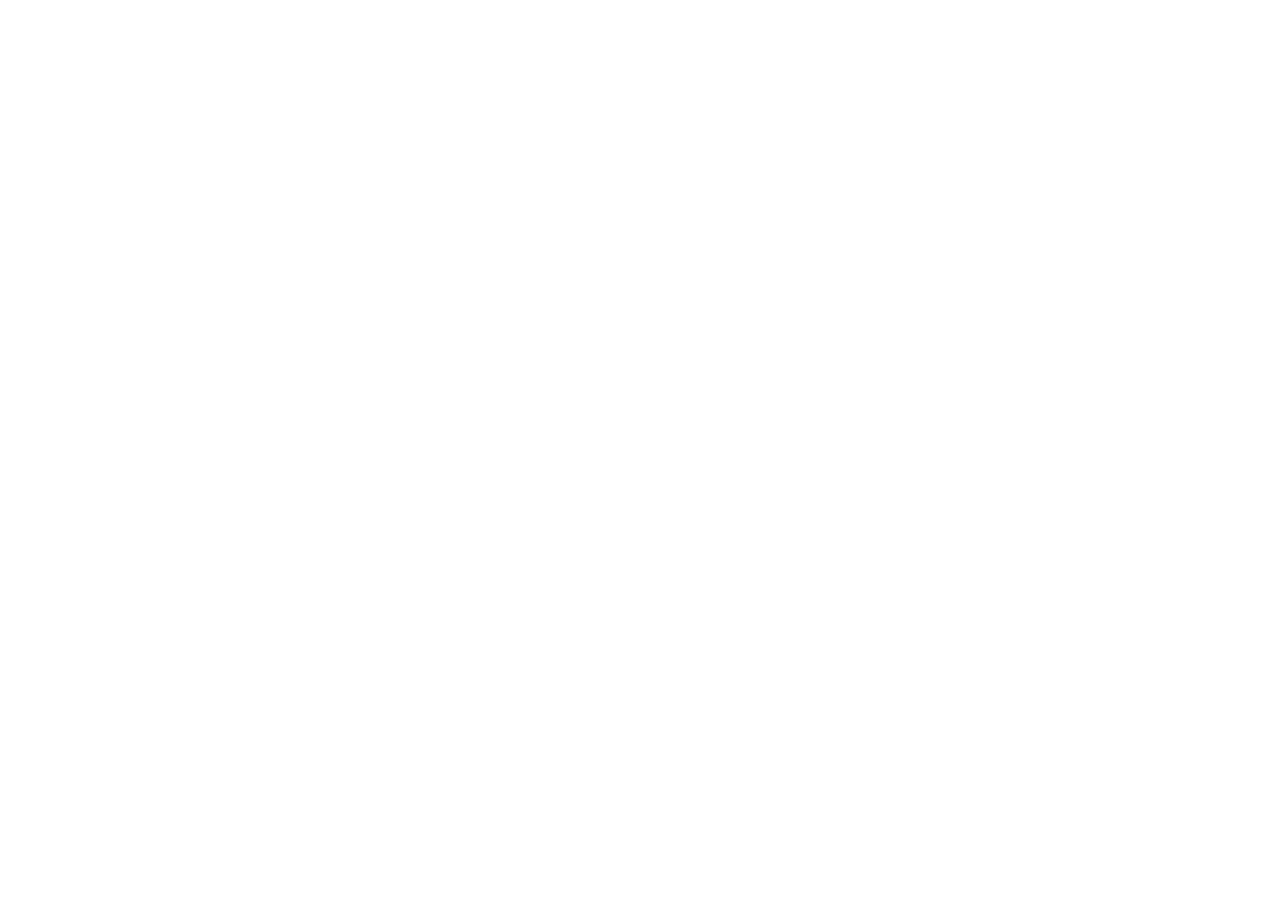
==== 02_Swiper/index.html @ 6bf257cf "2nd" ====
<!DOCTYPE html>
<html lang="en">
<head>
    <meta charset="UTF-8">
    <meta name="viewport" content="width=device-width, initial-scale=1.0">
    <title>Document</title>
    <link rel="stylesheet" href="styles.css">
</head>
<body>
    
</body>
</html>
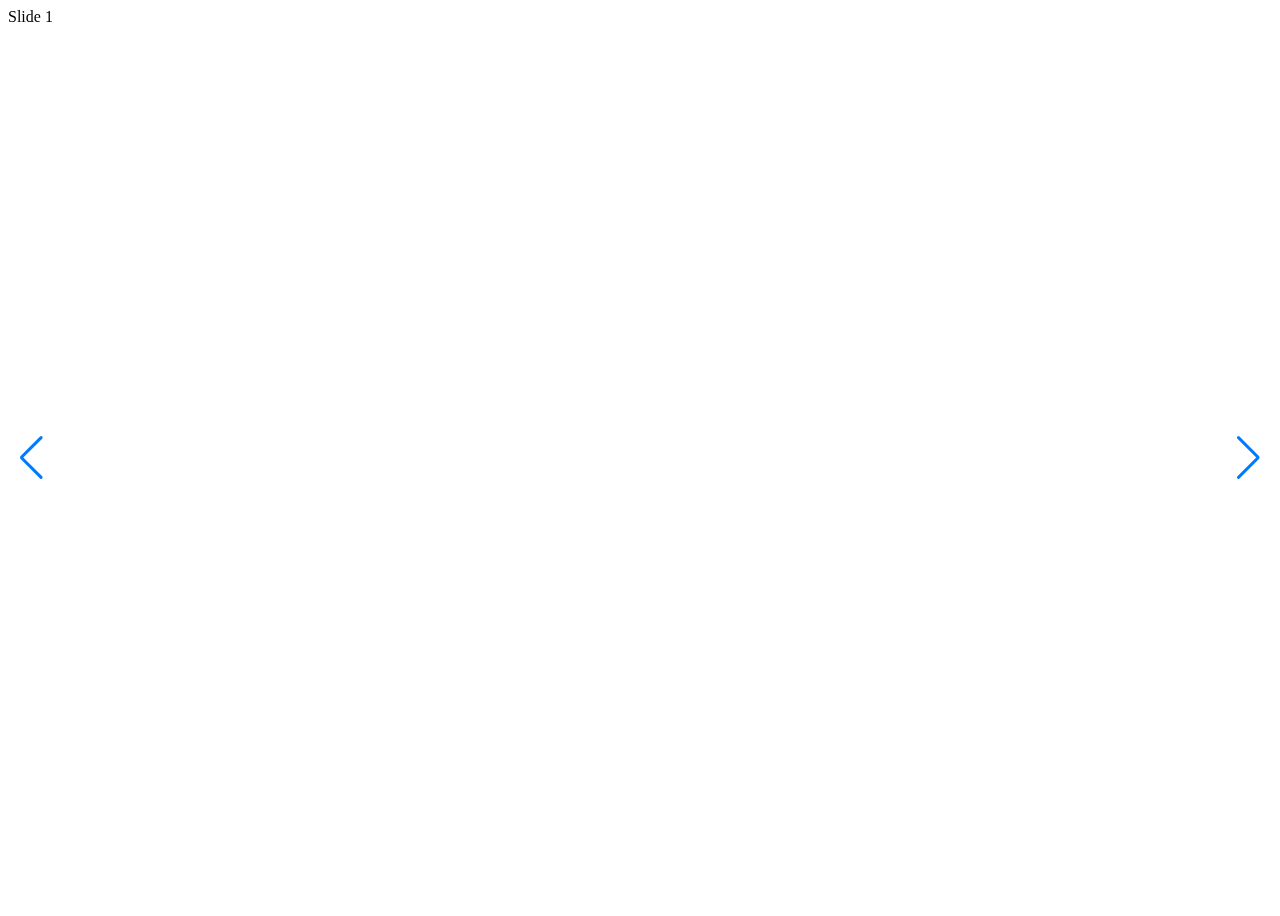
==== commit b2d4be78: "2nd" ====
--- a/02_Swiper/index.html
+++ b/02_Swiper/index.html
@@ -1,12 +1,45 @@
 <!DOCTYPE html>
 <html lang="en">
+
 <head>
     <meta charset="UTF-8">
     <meta name="viewport" content="width=device-width, initial-scale=1.0">
     <title>Document</title>
     <link rel="stylesheet" href="styles.css">
+    <link rel="stylesheet" href="https://unpkg.com/swiper/swiper-bundle.min.css">
 </head>
+
 <body>
-    
+    <section>
+        <div class="swiper">
+            <!-- Additional required wrapper -->
+            <div class="swiper-wrapper">
+                <!-- Slides -->
+                <div class="swiper-slide">Slide 1</div>
+                <div class="swiper-slide">Slide 2</div>
+                <div class="swiper-slide">Slide 3</div>
+                ...
+            </div>
+            <!-- If we need pagination -->
+            <div class="swiper-pagination"></div>
+
+            <!-- If we need navigation buttons -->
+            <div class="swiper-button-prev"></div>
+            <div class="swiper-button-next"></div>
+        </div>
+    </section>
+    <script src="https://unpkg.com/swiper/swiper-bundle.min.js"></script>
+    <script>
+        var mySwiper = new Swiper('.swiper-container', {
+            // Optional parameters
+            direction: 'horizontal',
+            loop: false,
+            // If we need pagination
+            pagination: {
+                el: '.swiper-pagination',
+            }
+        });
+    </script>
 </body>
+
 </html>--- a/02_Swiper/styles.css
+++ b/02_Swiper/styles.css
@@ -0,0 +1,3 @@
+.swiper {
+    height: 100vh;
+}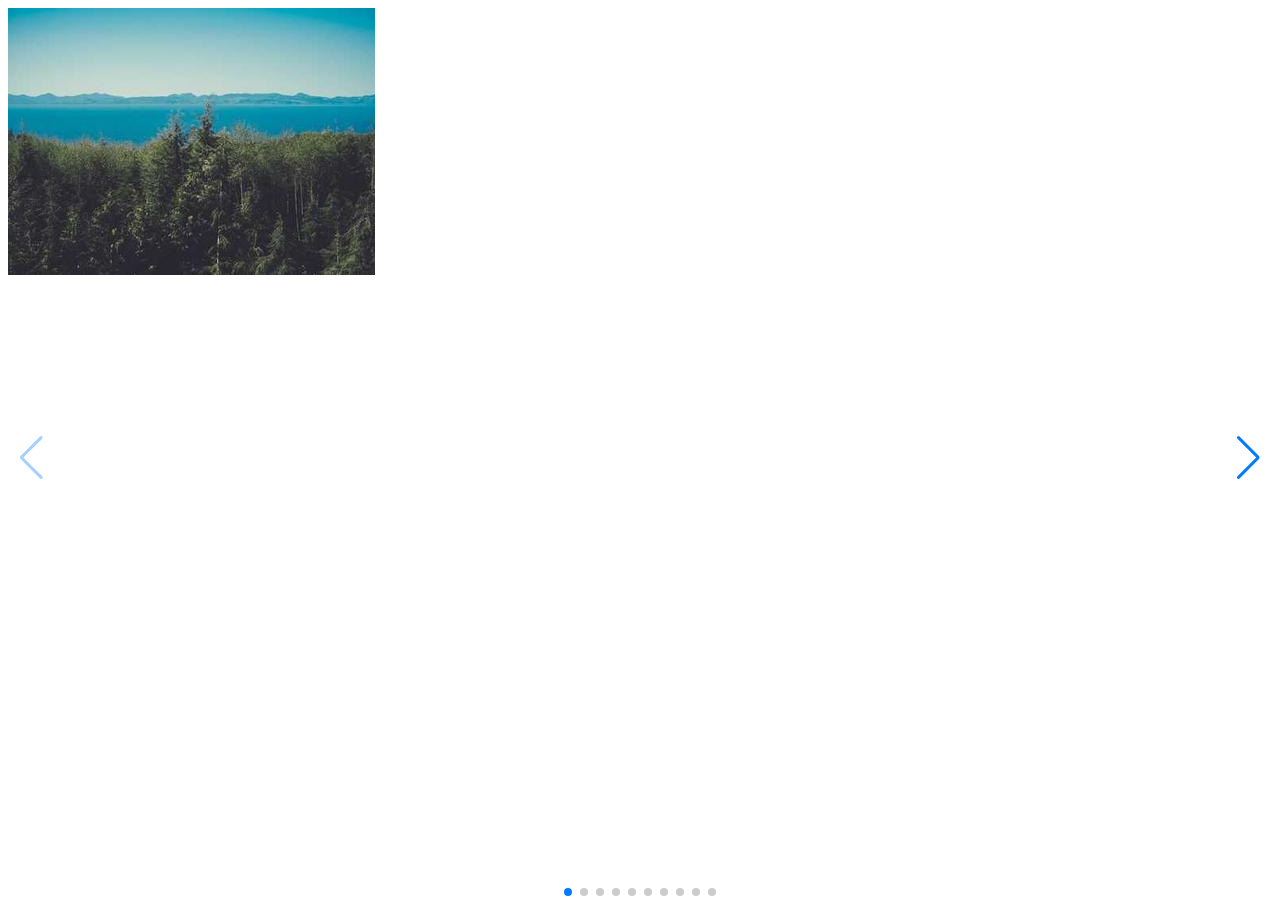
==== commit 7dc2fd8d: "3rd" ====
--- a/02_Swiper/index.html
+++ b/02_Swiper/index.html
@@ -15,10 +15,16 @@
             <!-- Additional required wrapper -->
             <div class="swiper-wrapper">
                 <!-- Slides -->
-                <div class="swiper-slide">Slide 1</div>
-                <div class="swiper-slide">Slide 2</div>
-                <div class="swiper-slide">Slide 3</div>
-                ...
+                <div class="swiper-slide"><img src="images/10-367x267.jpg" alt="one"></div>
+                <div class="swiper-slide"><img src="images/11-367x267.jpg" alt="two"></div>
+                <div class="swiper-slide"><img src="images/12-367x267.jpg" alt="three"></div>
+                <div class="swiper-slide"><img src="images/13-367x267.jpg" alt="four"></div>
+                <div class="swiper-slide"><img src="images/14-367x267.jpg" alt="five"></div>
+                <div class="swiper-slide"><img src="images/54-367x267.jpg" alt="six"></div>
+                <div class="swiper-slide"><img src="images/16-367x267.jpg" alt="seven"></div>
+                <div class="swiper-slide"><img src="images/17-367x267.jpg" alt="eight"></div>
+                <div class="swiper-slide"><img src="images/28-367x267.jpg" alt="nine"></div>
+                <div class="swiper-slide"><img src="images/29-367x267.jpg" alt="ten"></div>
             </div>
             <!-- If we need pagination -->
             <div class="swiper-pagination"></div>
@@ -29,16 +35,8 @@
         </div>
     </section>
     <script src="https://unpkg.com/swiper/swiper-bundle.min.js"></script>
-    <script>
-        var mySwiper = new Swiper('.swiper-container', {
-            // Optional parameters
-            direction: 'horizontal',
-            loop: false,
-            // If we need pagination
-            pagination: {
-                el: '.swiper-pagination',
-            }
-        });
+    <script src="script.js">
+        
     </script>
 </body>
 
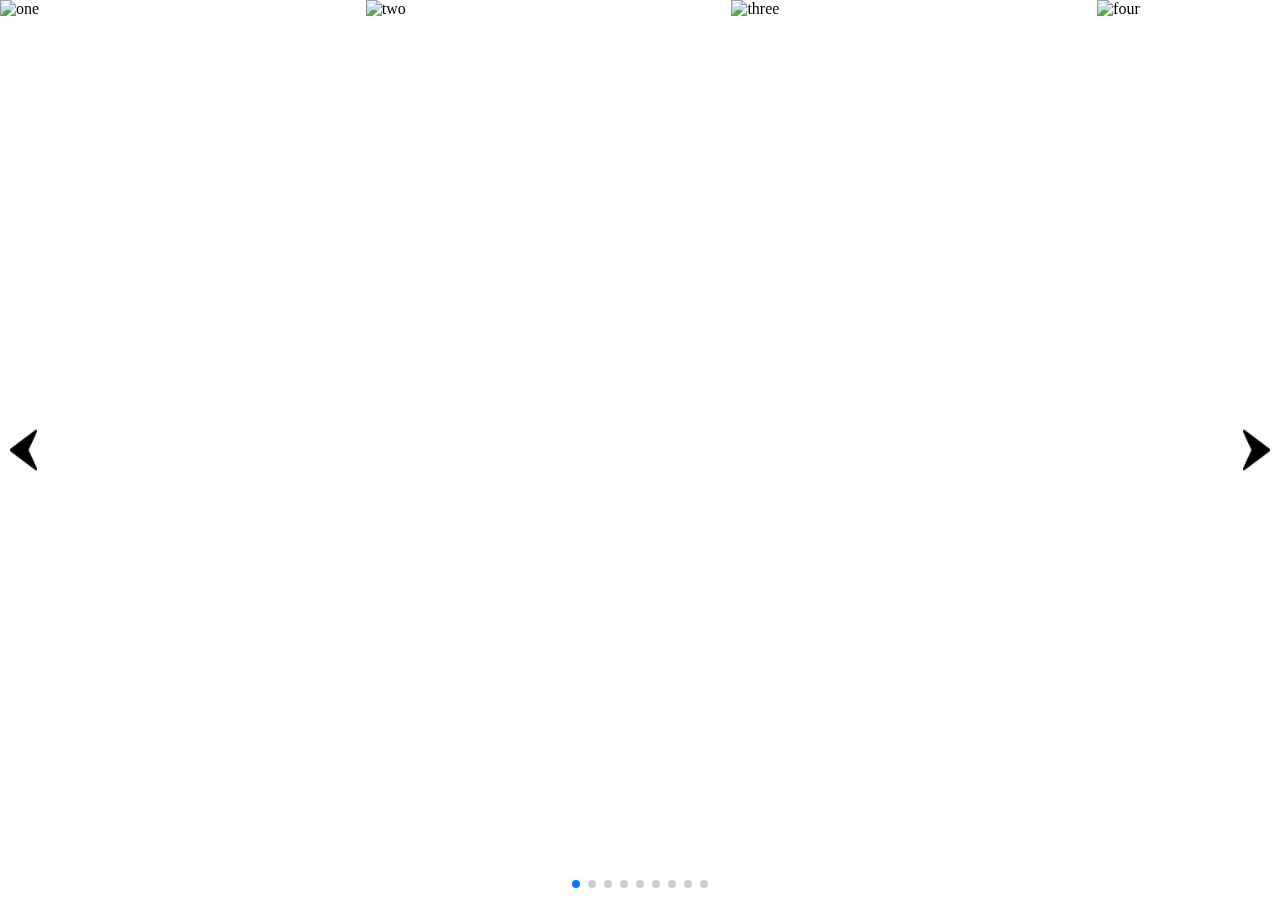
==== commit e70fe364: "finished Swiper" ====
--- a/02_Swiper/index.html
+++ b/02_Swiper/index.html
@@ -15,16 +15,15 @@
             <!-- Additional required wrapper -->
             <div class="swiper-wrapper">
                 <!-- Slides -->
-                <div class="swiper-slide"><img src="images/10-367x267.jpg" alt="one"></div>
-                <div class="swiper-slide"><img src="images/11-367x267.jpg" alt="two"></div>
-                <div class="swiper-slide"><img src="images/12-367x267.jpg" alt="three"></div>
-                <div class="swiper-slide"><img src="images/13-367x267.jpg" alt="four"></div>
-                <div class="swiper-slide"><img src="images/14-367x267.jpg" alt="five"></div>
-                <div class="swiper-slide"><img src="images/54-367x267.jpg" alt="six"></div>
-                <div class="swiper-slide"><img src="images/16-367x267.jpg" alt="seven"></div>
-                <div class="swiper-slide"><img src="images/17-367x267.jpg" alt="eight"></div>
-                <div class="swiper-slide"><img src="images/28-367x267.jpg" alt="nine"></div>
-                <div class="swiper-slide"><img src="images/29-367x267.jpg" alt="ten"></div>
+                <div class="swiper-slide"><img src="https://picsum.photos/id/10/1920/1080" alt="one"></div>
+                <div class="swiper-slide"><img src="https://picsum.photos/id/11/1920/1080" alt="two"></div>
+                <div class="swiper-slide"><img src="https://picsum.photos/id/12/1920/1080" alt="three"></div>
+                <div class="swiper-slide"><img src="https://picsum.photos/id/13/1920/1080" alt="four"></div>
+                <div class="swiper-slide"><img src="https://picsum.photos/id/14/1920/1080" alt="five"></div>
+                <div class="swiper-slide"><img src="https://picsum.photos/id/16/1920/1080" alt="six"></div>
+                <div class="swiper-slide"><img src="https://picsum.photos/id/29/1920/1080" alt="seven"></div>
+                <div class="swiper-slide"><img src="https://picsum.photos/id/54/1920/1080" alt="eight"></div>
+                <div class="swiper-slide"><img src="https://picsum.photos/id/74/1920/1080" alt="nine"></div>
             </div>
             <!-- If we need pagination -->
             <div class="swiper-pagination"></div>
--- a/02_Swiper/styles.css
+++ b/02_Swiper/styles.css
@@ -1,3 +1,30 @@
+* {
+    box-sizing: border-box;
+    margin: 0;
+    padding: 0;
+}
+
 .swiper {
     height: 100vh;
+}
+
+.swiper-button-prev {
+    content: url(prev.png);
+}
+
+.swiper-button-next {
+    content: url(next.png);
+}
+
+.swiper-slide {
+    display: flex;
+    justify-content: center;
+    align-items: center;
+}
+
+.swiper-slide img {
+    display: block;
+    width: 100%;
+    height: 100%;
+    object-fit: cover;
 }